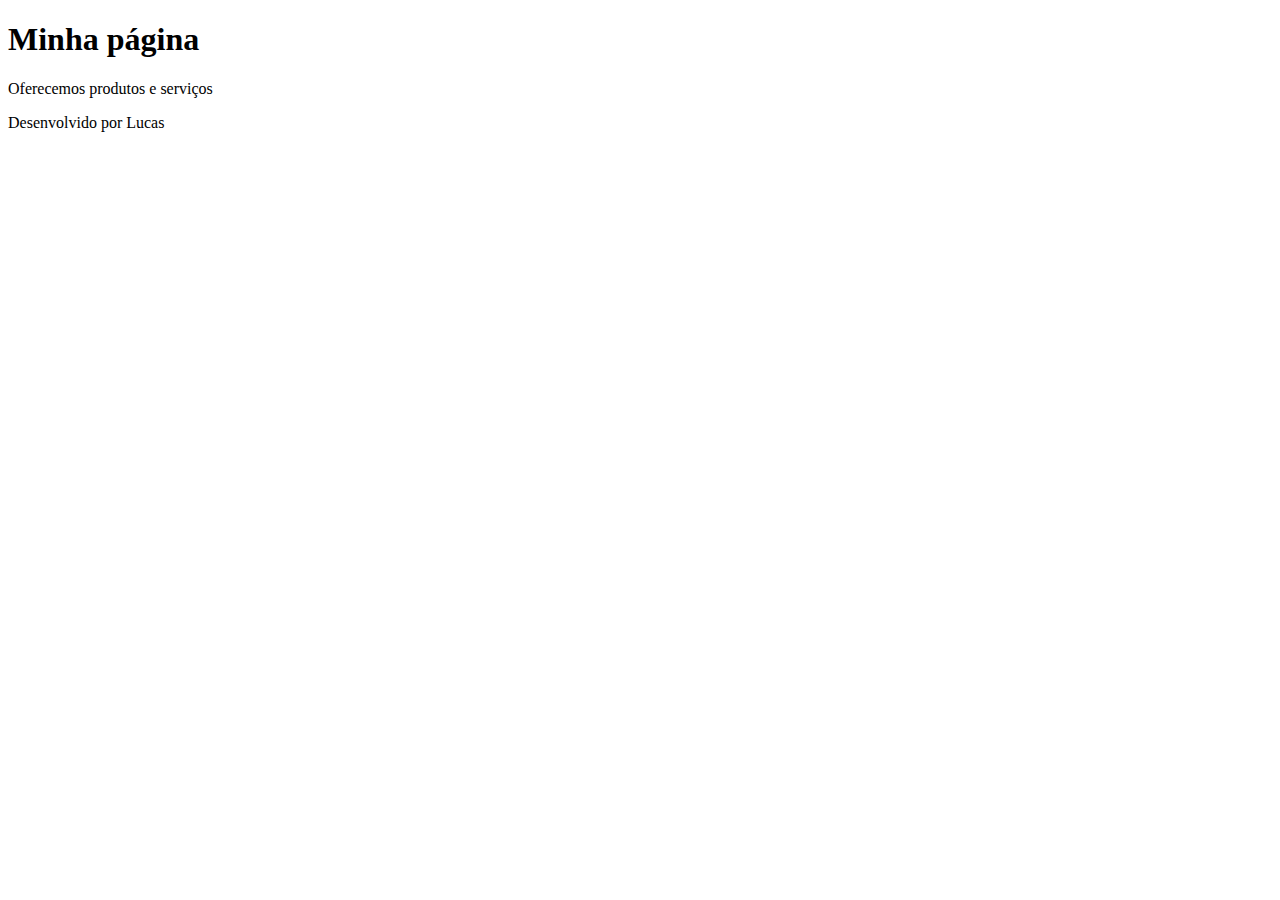
==== index.html @ 620d546d "início do tutorial de html5 e css3" ====
<!DOCTYPE html>
<html lang="pt-br">
<head><meta charset="UTF-8"><title>Minha página</title></head>
<body>
    <header>
        <h1>Minha página</h1>
        <p>Oferecemos produtos e serviços</p>
    </header>
    
    <footer>Desenvolvido por Lucas</footer>
</body>
</html>
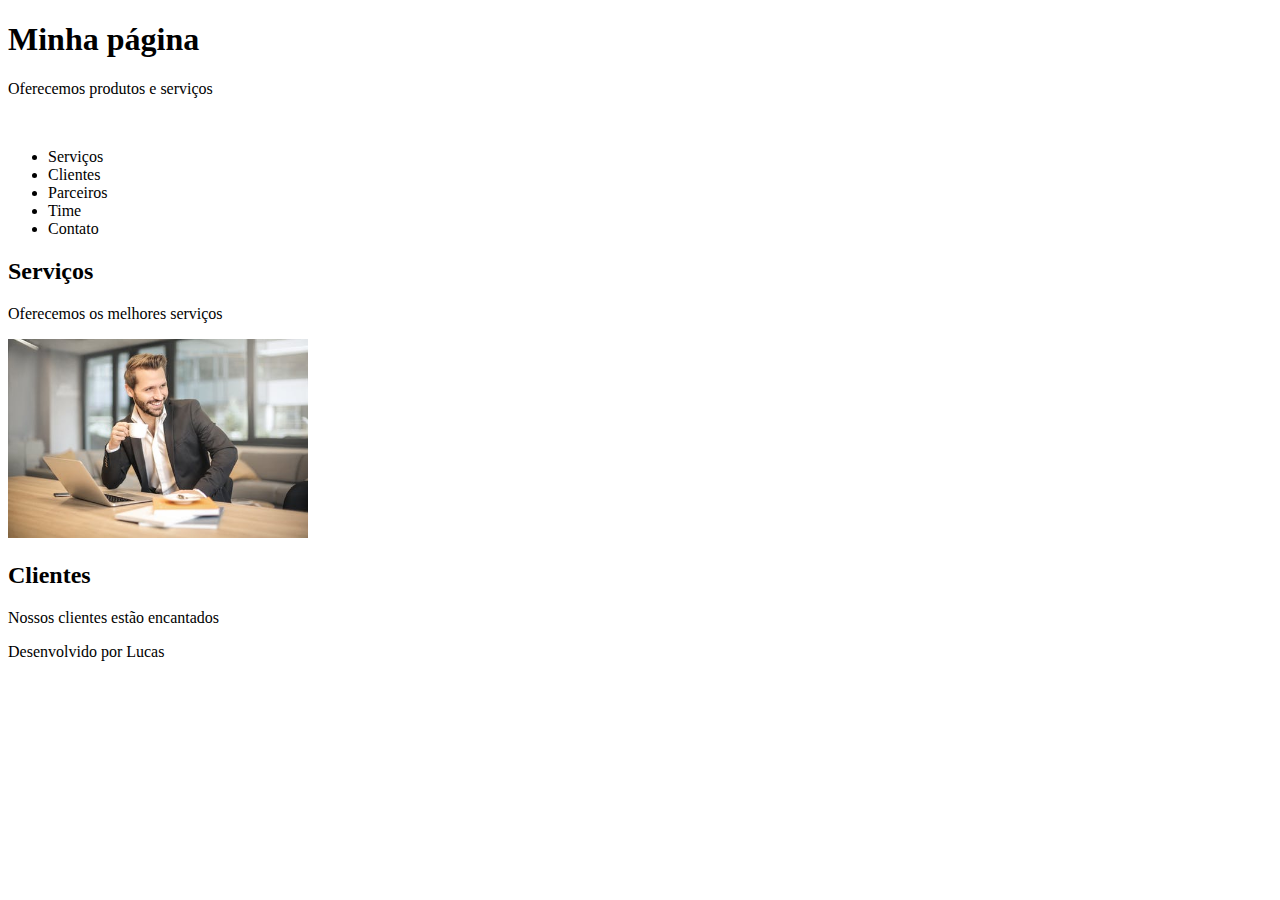
==== commit fd53f33c: "Index com algumas alterações iniciais" ====
--- a/index.html
+++ b/index.html
@@ -4,9 +4,28 @@
 <body>
     <header>
         <h1>Minha página</h1>
-        <p>Oferecemos produtos e serviços</p>
+        <p>Oferecemos produtos e serviços</p><br>
     </header>
-    
+
+    <nav>
+        <ul>
+            <li>Serviços</li>
+            <li>Clientes</li>
+            <li>Parceiros</li>
+            <li>Time</li>
+            <li>Contato</li>
+        </ul>
+    </nav>
+    <section id="serviços">
+        <h2>Serviços</h2>
+        <p>Oferecemos os melhores serviços</p>
+        <img src="img\cliente1.jpeg" alt="Posso ajudar ?" width="300">
+    </section>
+    <section id="clientes">
+        <h2>Clientes</h2>
+        <p>Nossos clientes estão encantados</p>
+    </section>
+
     <footer>Desenvolvido por Lucas</footer>
 </body>
 </html>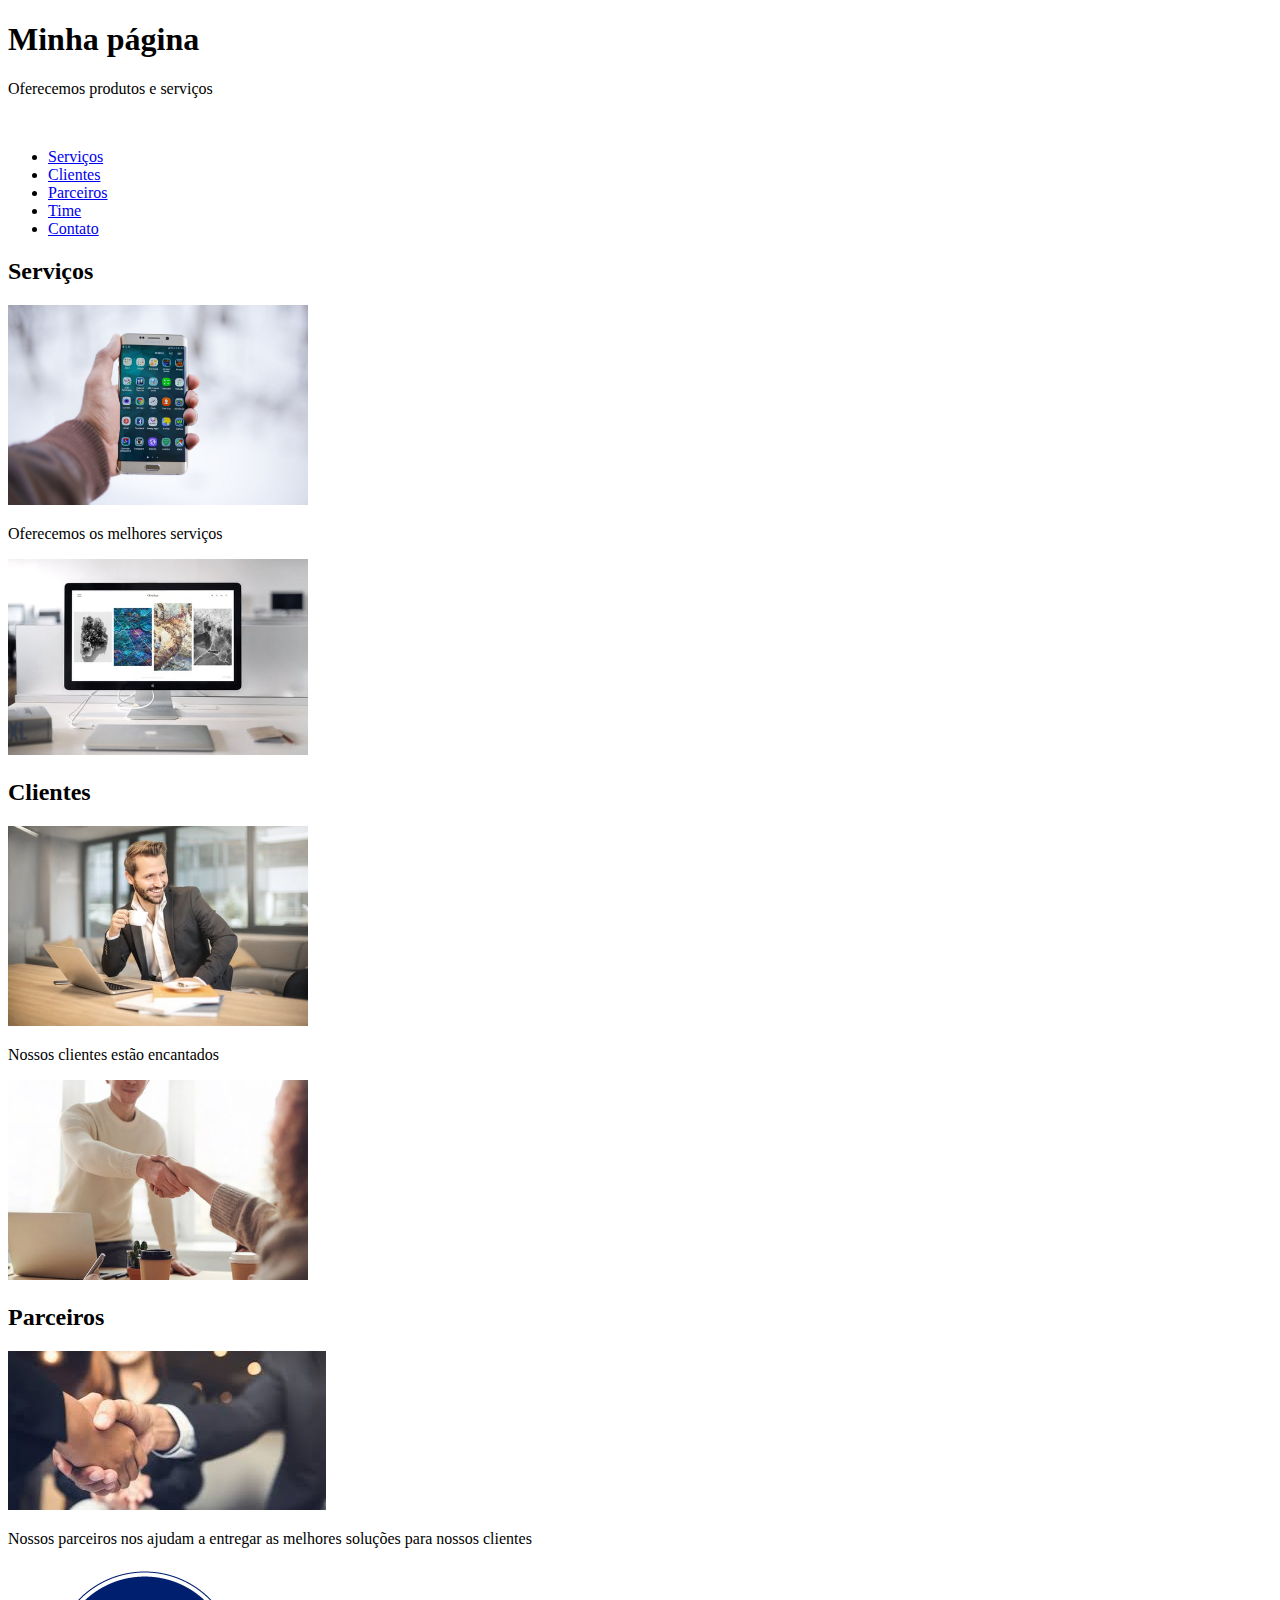
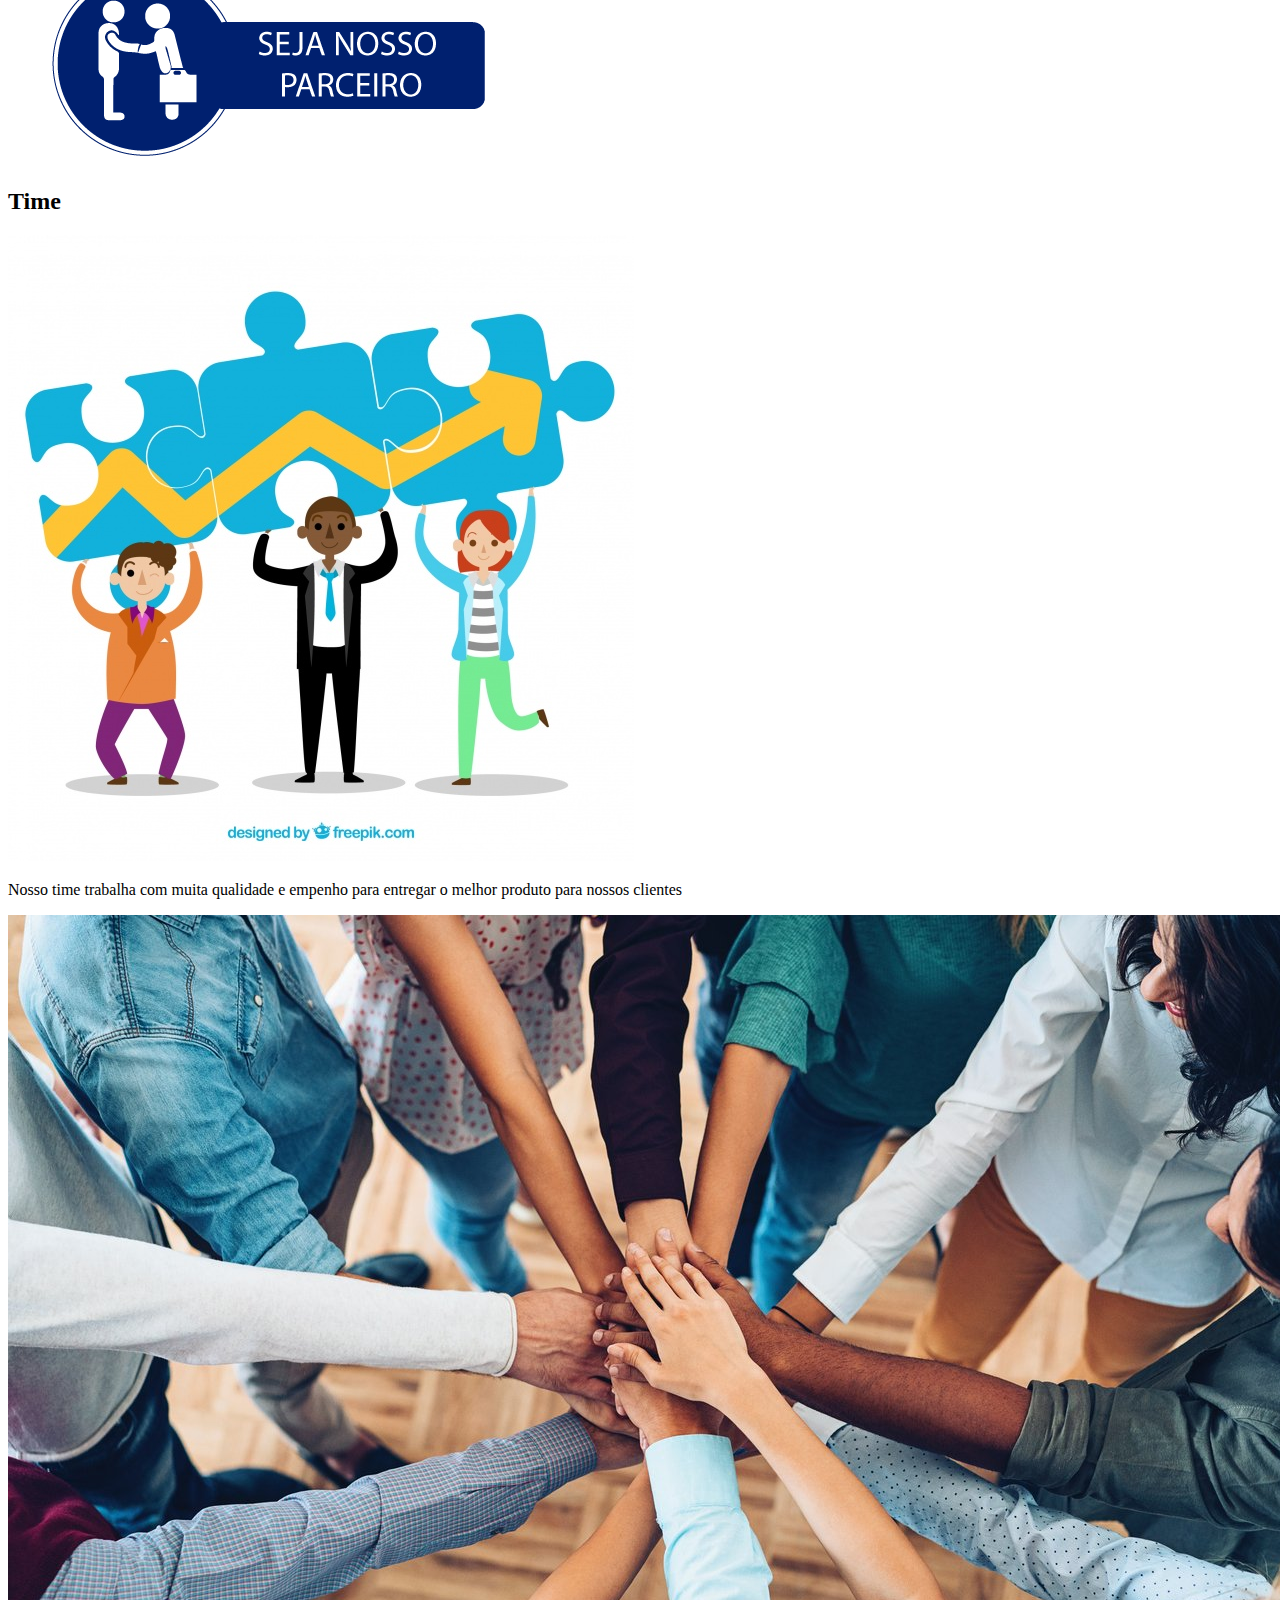
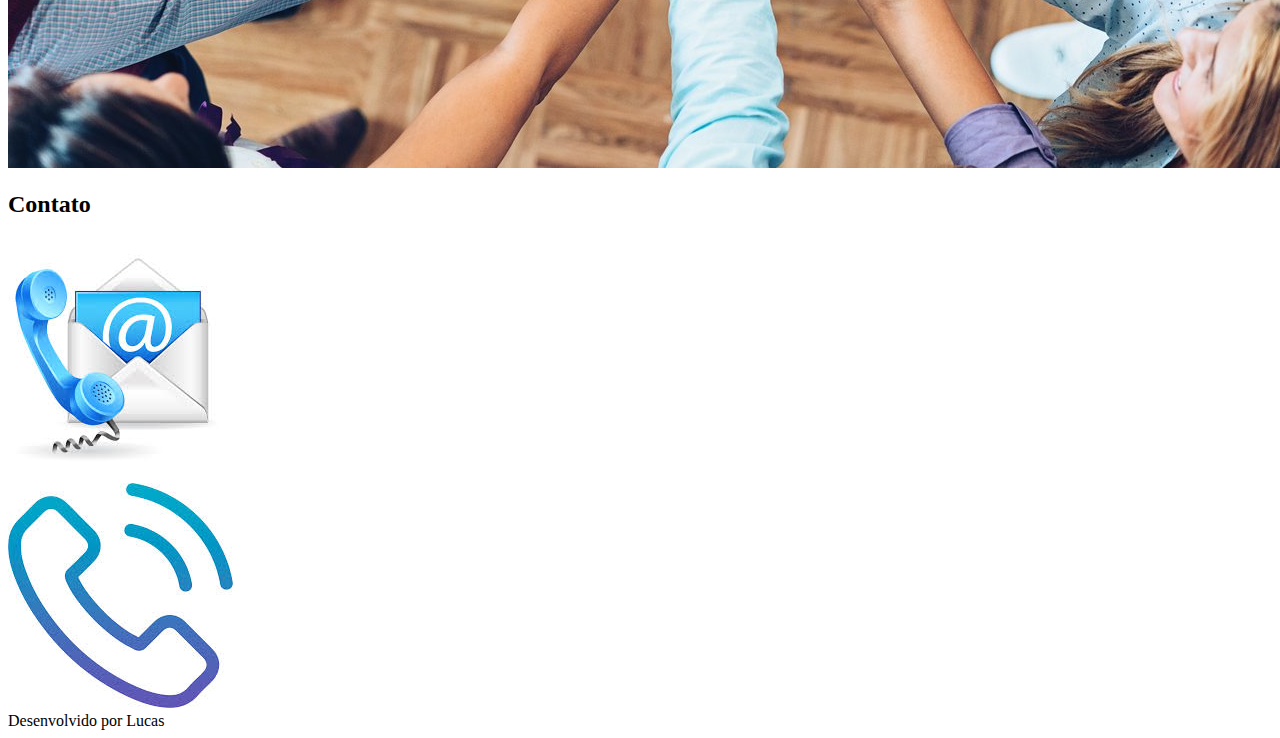
==== commit c46c099f: "site com imagens e seções" ====
--- a/index.html
+++ b/index.html
@@ -9,21 +9,43 @@
 
     <nav>
         <ul>
-            <li>Serviços</li>
-            <li>Clientes</li>
-            <li>Parceiros</li>
-            <li>Time</li>
-            <li>Contato</li>
+            <li><a href="#servicos">Serviços</a></li>
+            <li><a href="#clientes">Clientes</a></li>
+            <li><a href="#parceiros">Parceiros</a></li>
+            <li><a href="#time">Time</a></li>
+            <li><a href="#contato">Contato</a></li>
         </ul>
     </nav>
-    <section id="serviços">
+    <section id="servicos">
         <h2>Serviços</h2>
+        <img src="img\app.jpeg" alt="Posso ajudar ?" width="300">
         <p>Oferecemos os melhores serviços</p>
-        <img src="img\cliente1.jpeg" alt="Posso ajudar ?" width="300">
+        <img src="img/site.jpeg" alt="" width="300">
     </section>
     <section id="clientes">
         <h2>Clientes</h2>
+        <img src="img/cliente1.jpeg" width="300">
         <p>Nossos clientes estão encantados</p>
+        <img src="img/cliente2.jpeg" width="300">
+    </section>
+    <section id=parceiros>
+        <h2>Parceiros</h2>
+        <img src="img/parceiro1.jpeg" alt="">
+        <p>Nossos parceiros nos ajudam a entregar as melhores soluções para nossos clientes</p>
+        <img src="img/parceiro2.jpeg" alt="">
+    </section>
+    <section id=time>
+        <h2>Time</h2>
+        <img src="img/time1.jpeg" alt="">
+        <p>Nosso time trabalha com muita qualidade e empenho para entregar o melhor produto para nossos clientes</p>
+        <img src="img/time2.jpeg" alt="">
+    </section>
+    <section id=contato>
+        <h2>Contato</h2>
+        <img src="img/contato1.jpeg" alt="">
+        <p></p>
+        <img src="img/contato2.jpeg" alt="">
+
     </section>
 
     <footer>Desenvolvido por Lucas</footer>
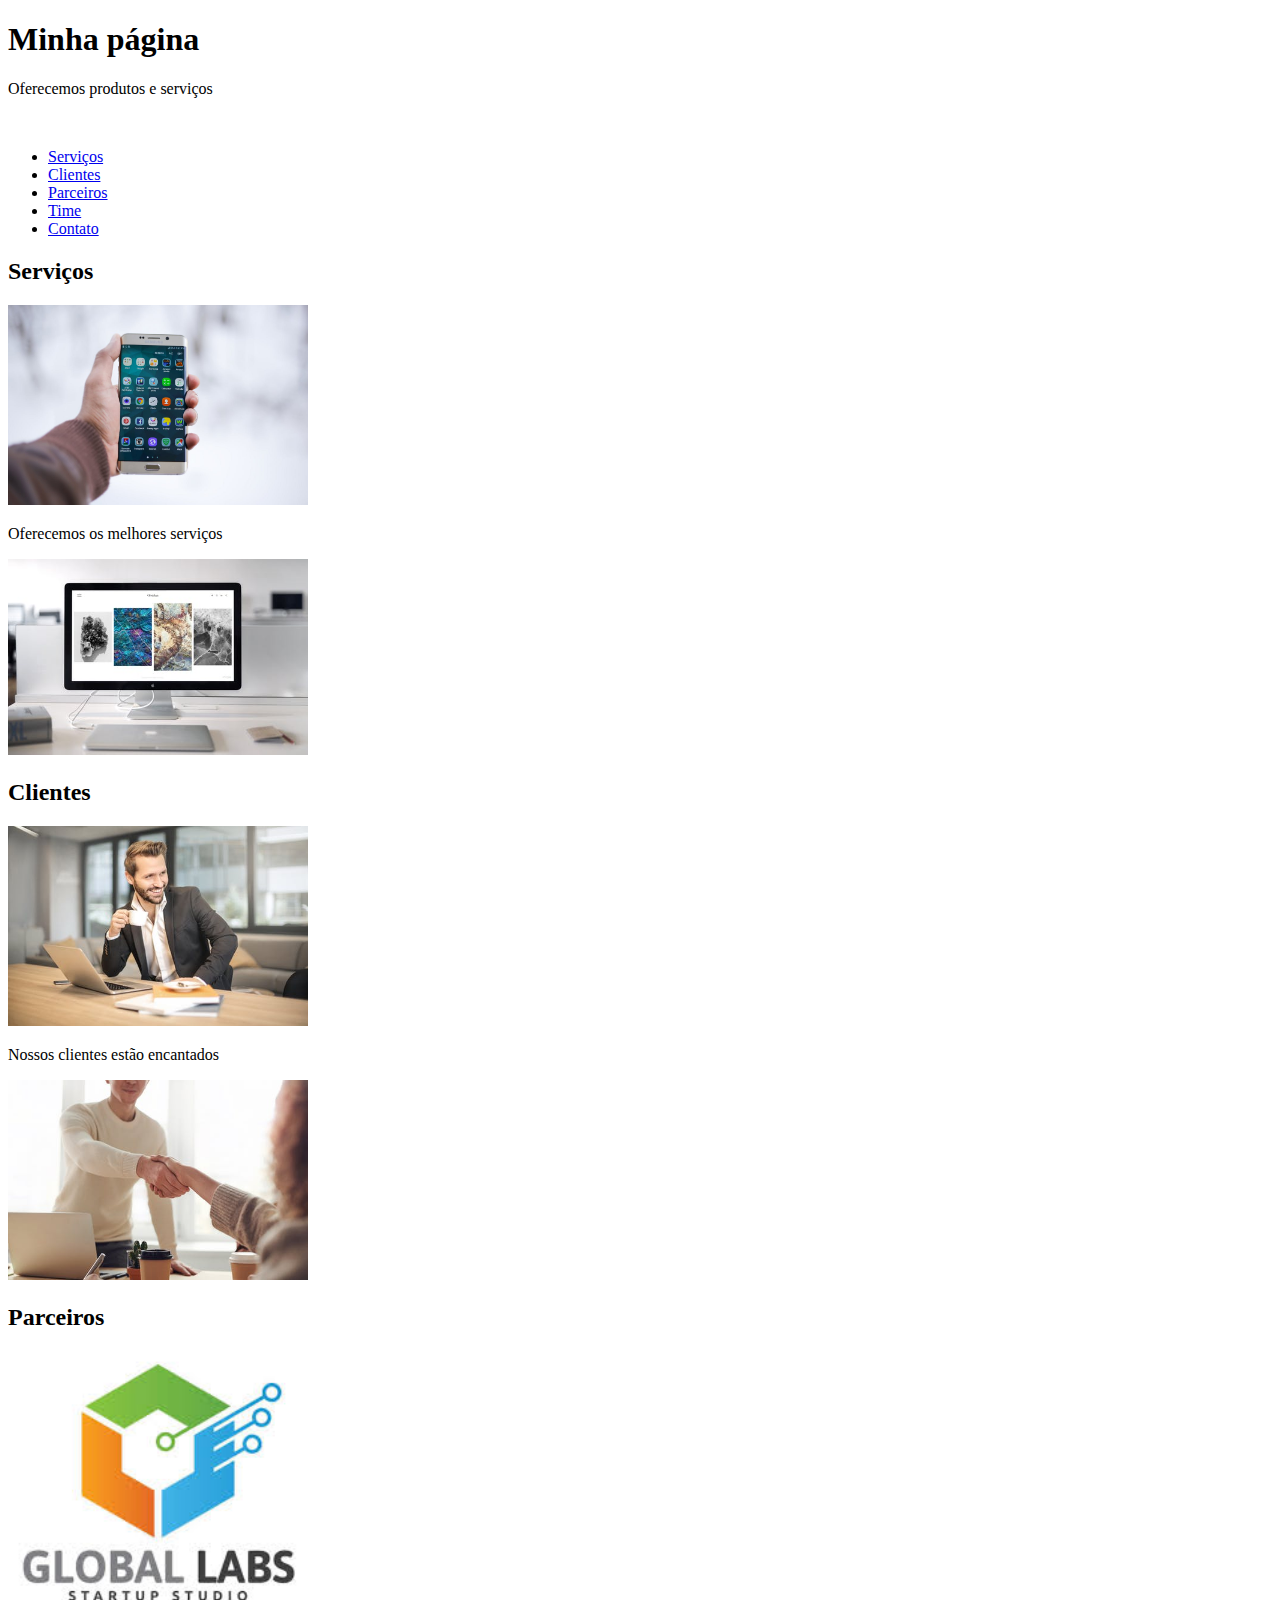
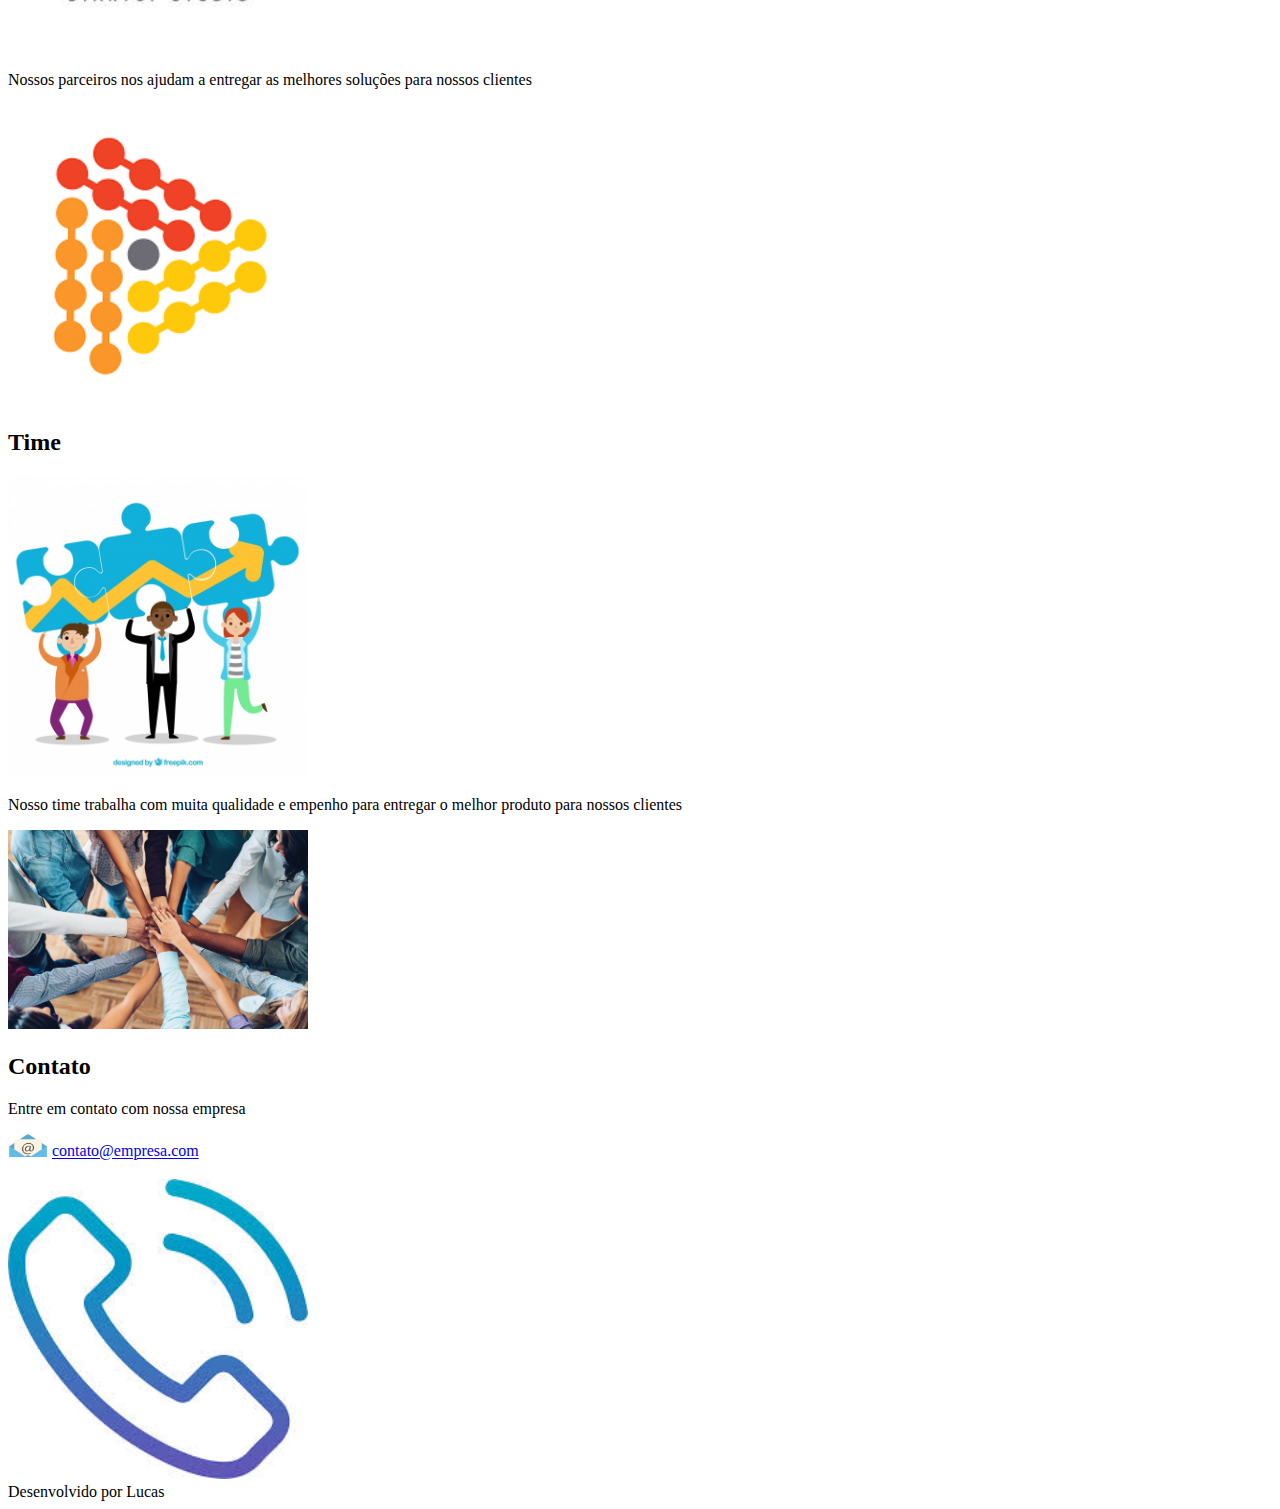
==== commit d504bae0: "site só com html concluído" ====
--- a/index.html
+++ b/index.html
@@ -30,21 +30,24 @@
     </section>
     <section id=parceiros>
         <h2>Parceiros</h2>
-        <img src="img/parceiro1.jpeg" alt="">
+        <a href="https://beerorcoffee.com/coworking/space/global-labs--araraquara" target="_blank">
+        <img src="img/parceiro1.jpeg" width="300" alt=""></a>
         <p>Nossos parceiros nos ajudam a entregar as melhores soluções para nossos clientes</p>
-        <img src="img/parceiro2.jpeg" alt="">
+        <a href='https://web.digitalinnovation.one/home' target="_blank">
+            <img src="img/parceiro2.jpeg" width="300" alt=""></a>
     </section>
     <section id=time>
         <h2>Time</h2>
-        <img src="img/time1.jpeg" alt="">
+        <img src="img/time1.jpeg" width="300" alt="">
         <p>Nosso time trabalha com muita qualidade e empenho para entregar o melhor produto para nossos clientes</p>
-        <img src="img/time2.jpeg" alt="">
+        <img src="img/time2.jpeg" width="300" alt="">
     </section>
     <section id=contato>
         <h2>Contato</h2>
-        <img src="img/contato1.jpeg" alt="">
-        <p></p>
-        <img src="img/contato2.jpeg" alt="">
+        <p>Entre em contato com nossa empresa</p>
+        <img src="img/contato1.jpeg" width="40" alt="">
+        <a href="mailto:contato@empresa.com">contato@empresa.com</a><br><br>
+        <img src="img/contato2.jpeg" width="300" alt="">
 
     </section>
 
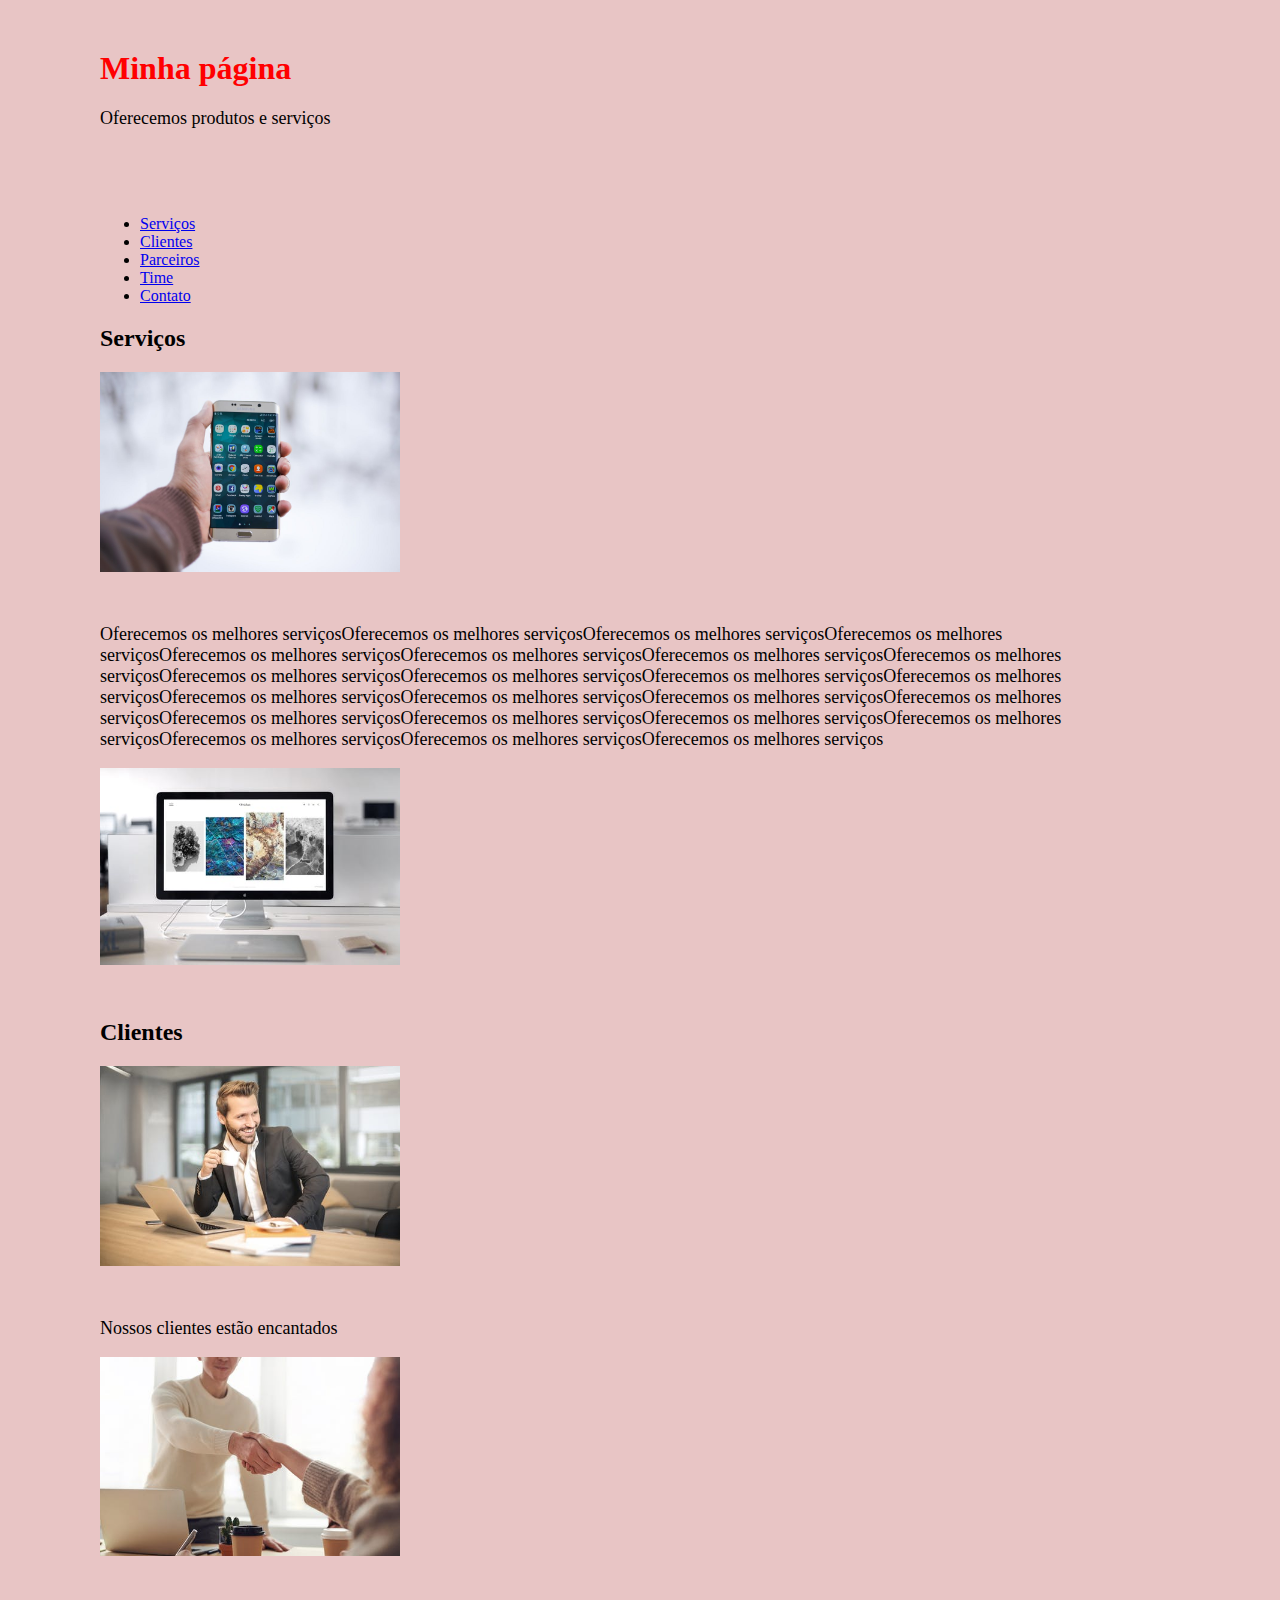
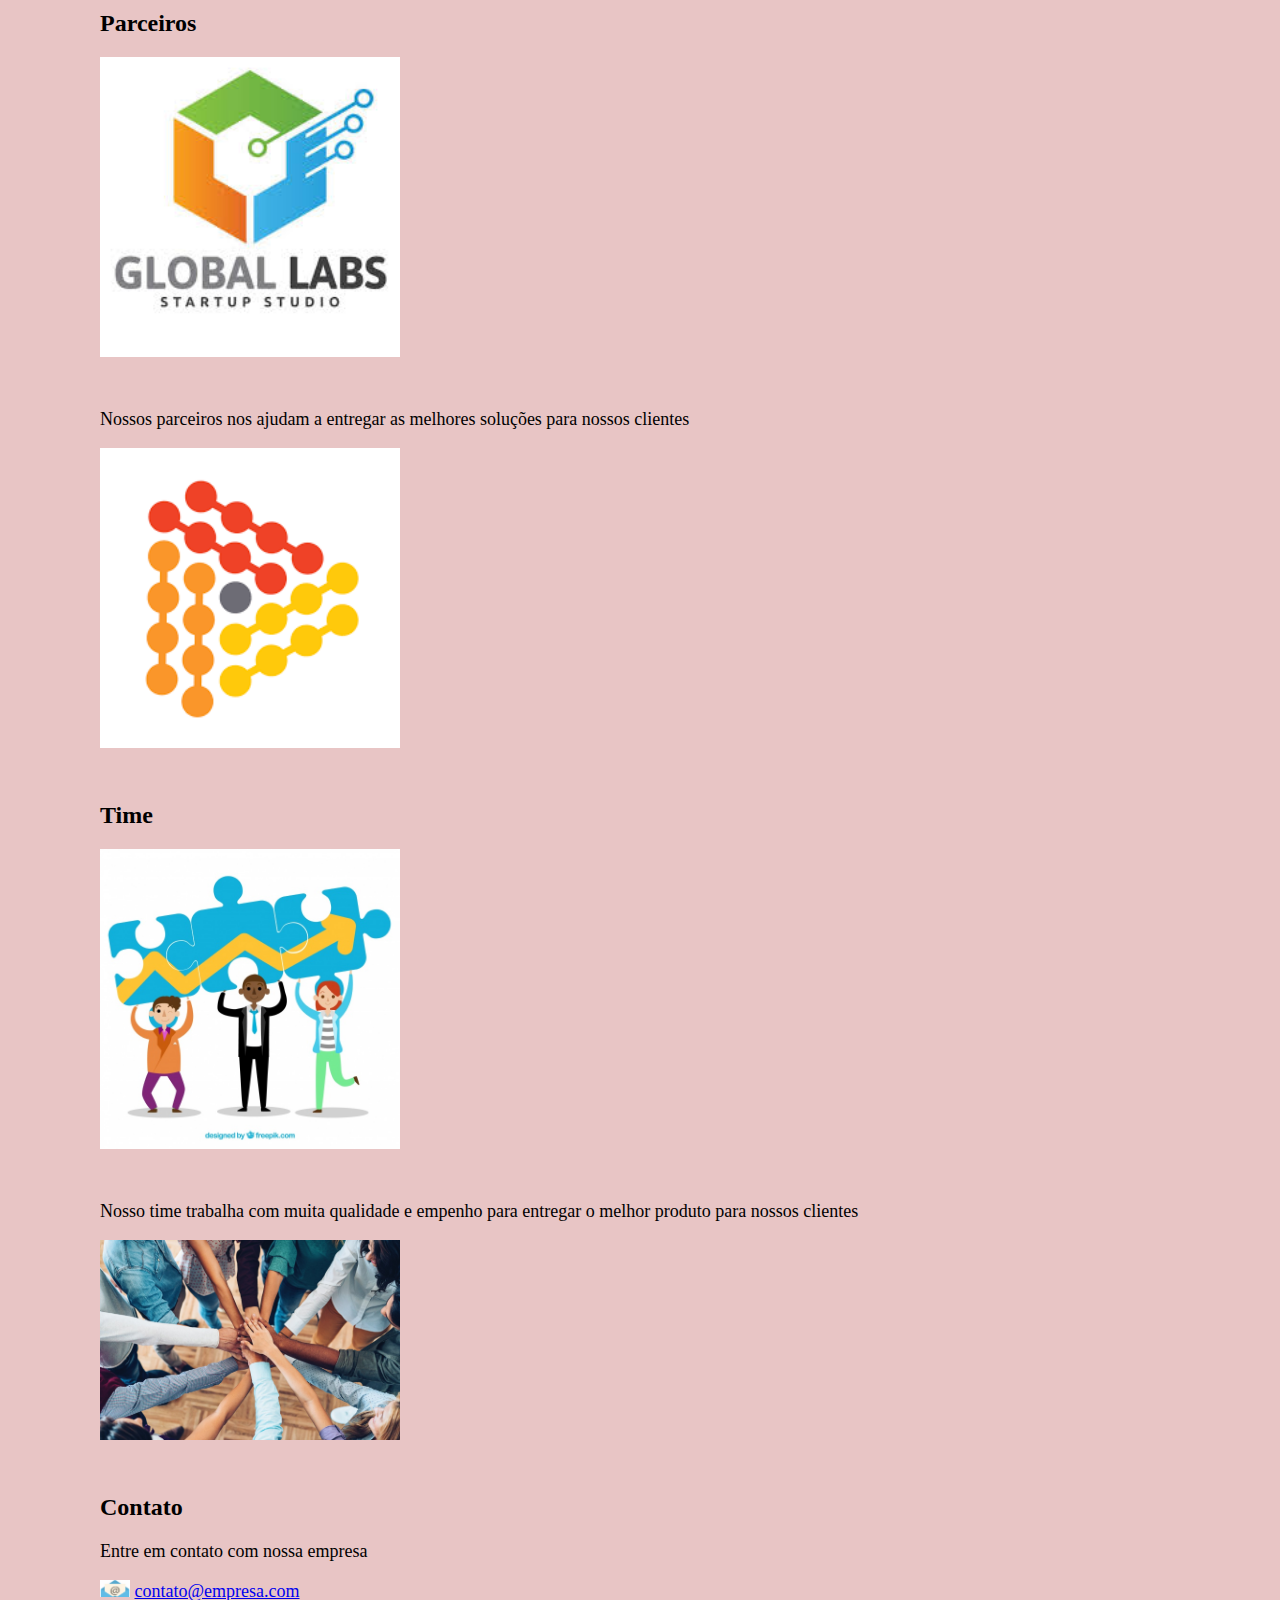
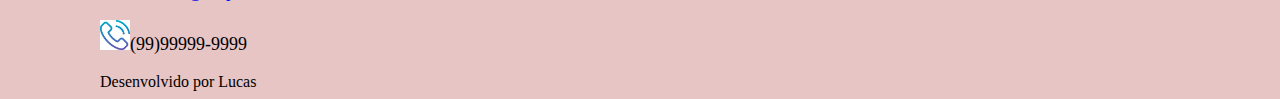
==== commit 36c2f651: "site com tutorial CSS" ====
--- a/index.html
+++ b/index.html
@@ -1,6 +1,9 @@
 <!DOCTYPE html>
 <html lang="pt-br">
-<head><meta charset="UTF-8"><title>Minha página</title></head>
+<head>
+    <meta charset="UTF-8"><title>Minha página</title>
+    <link rel="stylesheet" href="css/style.css">
+</head>
 <body>
     <header>
         <h1>Minha página</h1>
@@ -18,36 +21,38 @@
     </nav>
     <section id="servicos">
         <h2>Serviços</h2>
-        <img src="img\app.jpeg" alt="Posso ajudar ?" width="300">
-        <p>Oferecemos os melhores serviços</p>
-        <img src="img/site.jpeg" alt="" width="300">
+        <img src="img\app.jpeg" alt="Posso ajudar ?" class="img_padrao">
+        <p>Oferecemos os melhores serviçosOferecemos os melhores serviçosOferecemos os melhores serviçosOferecemos os melhores serviçosOferecemos os melhores serviçosOferecemos os melhores serviçosOferecemos os melhores serviçosOferecemos os melhores serviçosOferecemos os melhores serviçosOferecemos os melhores serviçosOferecemos os melhores serviçosOferecemos os melhores serviçosOferecemos os melhores serviçosOferecemos os melhores serviçosOferecemos os melhores serviçosOferecemos os melhores serviçosOferecemos os melhores serviçosOferecemos os melhores serviçosOferecemos os melhores serviçosOferecemos os melhores serviçosOferecemos os melhores serviçosOferecemos os melhores serviçosOferecemos os melhores serviços</p>
+        <img src="img/site.jpeg" alt="" class="img_padrao">
     </section>
     <section id="clientes">
         <h2>Clientes</h2>
-        <img src="img/cliente1.jpeg" width="300">
+        <img src="img/cliente1.jpeg" class="img_padrao">
         <p>Nossos clientes estão encantados</p>
-        <img src="img/cliente2.jpeg" width="300">
+        <img src="img/cliente2.jpeg" class="img_padrao">
     </section>
     <section id=parceiros>
         <h2>Parceiros</h2>
         <a href="https://beerorcoffee.com/coworking/space/global-labs--araraquara" target="_blank">
-        <img src="img/parceiro1.jpeg" width="300" alt=""></a>
+        <img src="img/parceiro1.jpeg" class="img_padrao" alt=""></a>
         <p>Nossos parceiros nos ajudam a entregar as melhores soluções para nossos clientes</p>
         <a href='https://web.digitalinnovation.one/home' target="_blank">
-            <img src="img/parceiro2.jpeg" width="300" alt=""></a>
+            <img src="img/parceiro2.jpeg" class="img_padrao" alt=""></a>
     </section>
     <section id=time>
         <h2>Time</h2>
-        <img src="img/time1.jpeg" width="300" alt="">
+        <img src="img/time1.jpeg" class="img_padrao" alt="">
         <p>Nosso time trabalha com muita qualidade e empenho para entregar o melhor produto para nossos clientes</p>
-        <img src="img/time2.jpeg" width="300" alt="">
+        <img src="img/time2.jpeg" class="img_padrao" alt="">
     </section>
     <section id=contato>
         <h2>Contato</h2>
         <p>Entre em contato com nossa empresa</p>
-        <img src="img/contato1.jpeg" width="40" alt="">
-        <a href="mailto:contato@empresa.com">contato@empresa.com</a><br><br>
-        <img src="img/contato2.jpeg" width="300" alt="">
+        <p>
+            <img src="img/contato1.jpeg" class="logo" alt="">
+            <a href="mailto:contato@empresa.com">contato@empresa.com</a>
+        </p>
+        <p><img src="img/contato2.jpeg" class="logo" alt="">(99)99999-9999</p>
 
     </section>
 
--- a/css/style.css
+++ b/css/style.css
@@ -0,0 +1,27 @@
+body {
+    background:  #E8C5C5;
+    color: black;
+    margin-left: 100px;
+    margin-right: 200px;
+}
+header {
+    margin-top: 50px;
+    margin-bottom: 50px;
+}
+h1 {
+    color: red;
+    font-family: fantasy;
+}
+h2 {
+    font-family: fantasy;
+}
+p {
+    font-size: 18px;
+}
+.img_padrao {
+    margin-bottom: 30px;
+    width: 300px;
+}
+.logo {
+    width: 30px;
+}